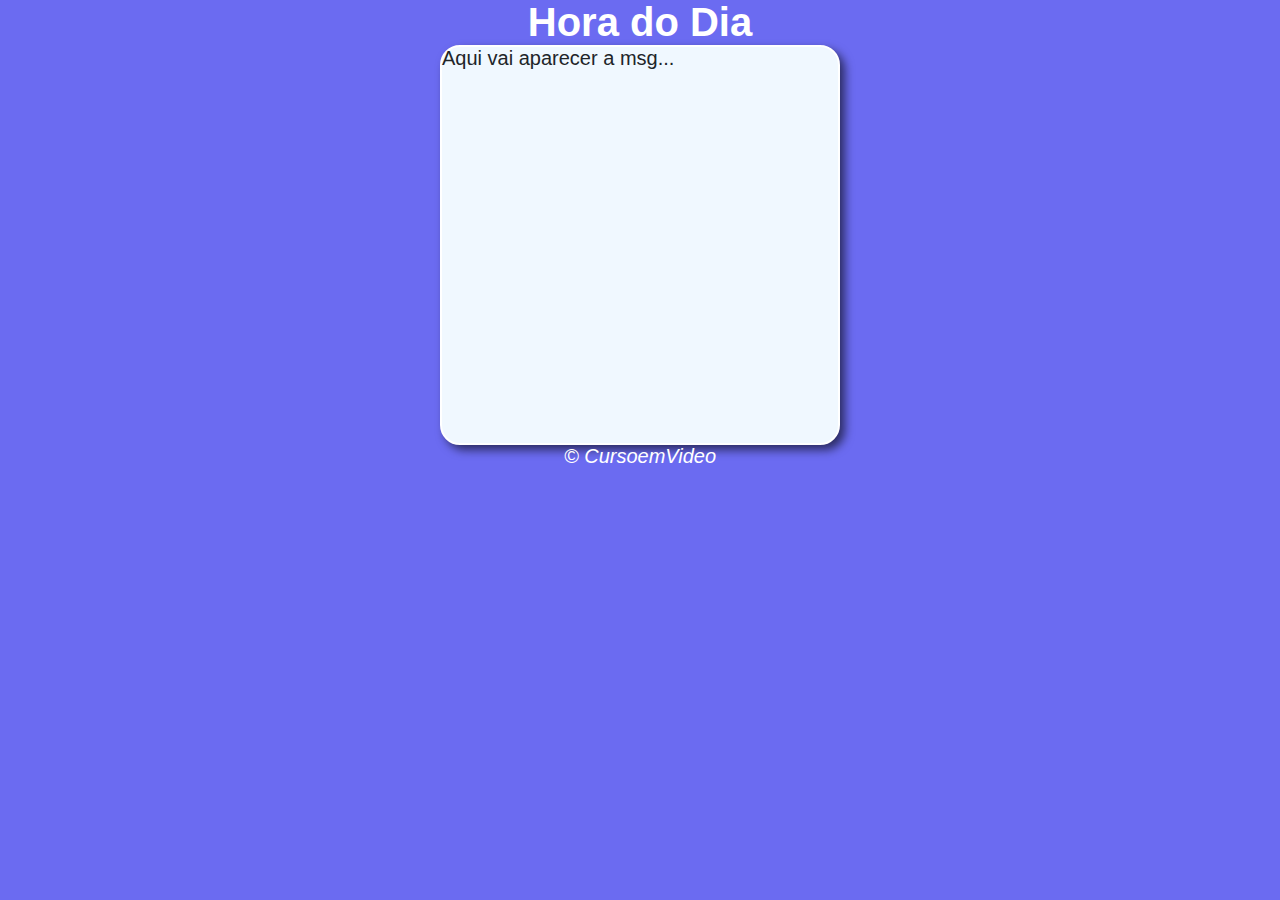
==== aula 12/exercicio 3/index.html @ 7261e890 "alteracao de modelo para index" ====
<!DOCTYPE html>
<html lang="pt-br">
<head>
    <meta charset="UTF-8">
    <meta http-equiv="X-UA-Compatible" content="IE=edge">
    <meta name="viewport" content="width=device-width, initial-scale=1.0">
    <title>Curso JS - CursoemVideo - Aula 13 - Exercícios</title>
    <link rel="stylesheet" href="./css/reset.css">
    <link rel="stylesheet" href="./css/estilo.css">
    
</head>
<body onload= "carregar()">
    <header class="cabecalho">
        <h1 class="titulo-principal">Hora do Dia</h1>
    </header>
    <main class="corpo-principal">
        <div class="box-principal">
            <section class="secao-dividir">
                <div id="msg" class="box-section-1">
                    <p id="msg">Aqui vai aparecer a msg...</p> 
                </div> 
                <div class="box-section-2">

                </div>

            </section>
        </div>
    </main>
    <footer>
        <p><em>&copy CursoemVideo</em> </p>
    </footer>
    <script src="./script14.js"></script>
</body>
</html>
---- aula 12/exercicio 3/css/estilo.css ----
body {
    background-color: rgb(107,107,241);
    font: normal 15pt Arial;
    display: flex;
    /* height: 100vh;
    width: 100vw;
    justify-content: center; */
    flex-direction: column;
    align-items: center;
}

.cabecalho .titulo-principal {
    color: white;
}

.box-principal {
    height: 400px;
    width: 400px;
    border: 2px solid white;
    border-radius: 20px;
    background-color: aliceblue;
    box-shadow: 5px 5px 10px rgba(0, 0, 0, 0.589);
}

footer p {
    color: white;
}
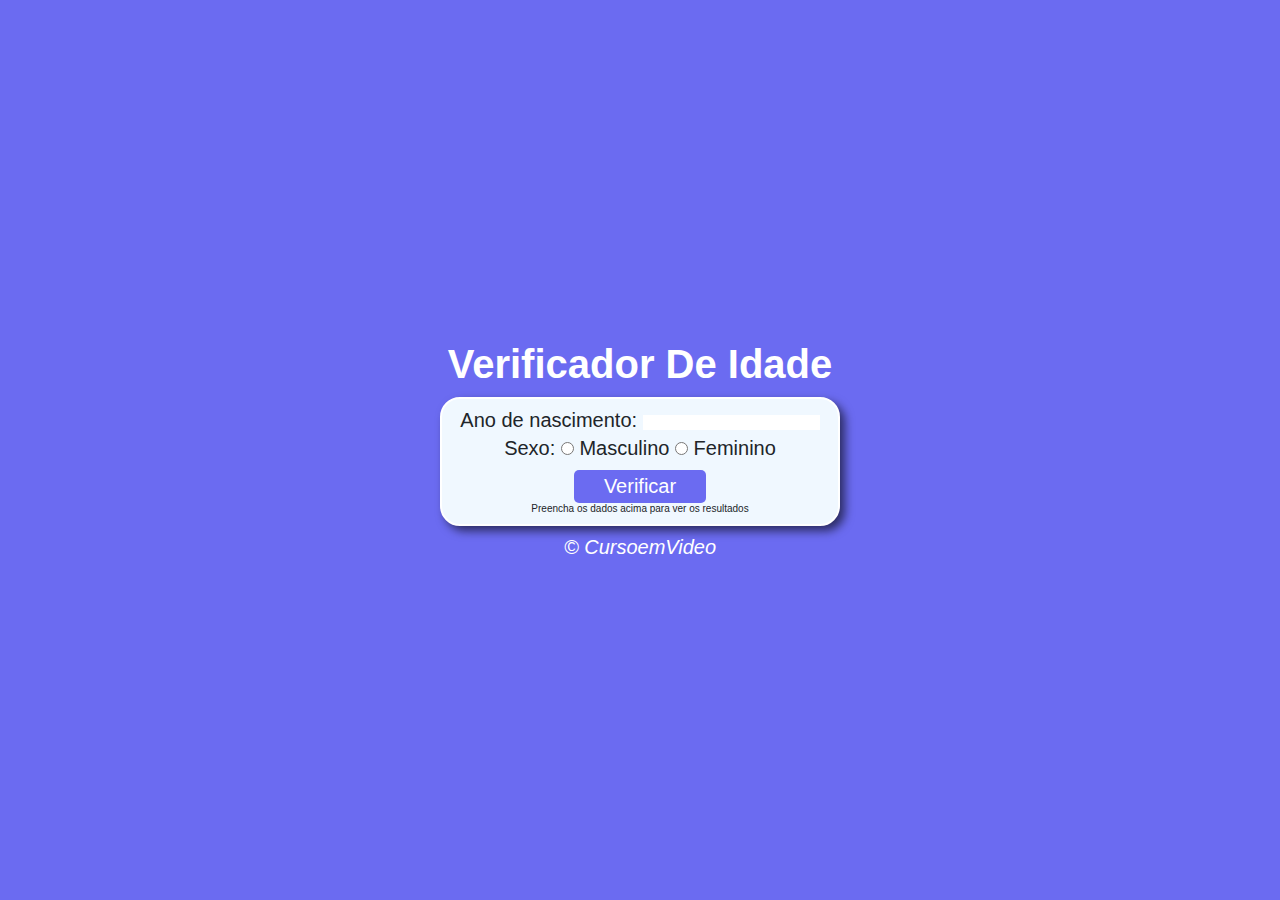
==== commit bcff3639: "finalizando exercicio 3" ====
--- a/aula 12/exercicio 3/index.html
+++ b/aula 12/exercicio 3/index.html
@@ -11,16 +11,26 @@
 </head>
 <body onload= "carregar()">
     <header class="cabecalho">
-        <h1 class="titulo-principal">Hora do Dia</h1>
+        <h1 class="titulo-principal">Verificador De Idade</h1>
     </header>
     <main class="corpo-principal">
         <div class="box-principal">
             <section class="secao-dividir">
-                <div id="msg" class="box-section-1">
-                    <p id="msg">Aqui vai aparecer a msg...</p> 
+                <div class="box-section-1">
+                    <p class="ano-nasc">Ano de nascimento:
+                        <input type="number" name="txt-ano" id="txt-ano" size="6">
+                        <label for="txt-number"></label>
+                    </p>
+                    <p class="sex-input">Sexo:
+                        <input type="radio" name="radsex" id="masc">
+                        <label for="masc">Masculino</label>
+                        <input type="radio" name="radsex" id="fem">
+                        <label for="fem" checked >Feminino</label>
+                    </p>
                 </div> 
-                <div class="box-section-2">
-
+                <div id="res" class="box-section-2">
+                    <input class="botao" type="button" value="Verificar" onclick="verificar()">
+                    <p>Preencha os dados acima para ver os resultados </p>
                 </div>
 
             </section>
@@ -29,6 +39,6 @@
     <footer>
         <p><em>&copy CursoemVideo</em> </p>
     </footer>
-    <script src="./script14.js"></script>
+    <script src="./script15.js"></script>
 </body>
 </html>--- a/aula 12/exercicio 3/css/estilo.css
+++ b/aula 12/exercicio 3/css/estilo.css
@@ -2,19 +2,20 @@
     background-color: rgb(107,107,241);
     font: normal 15pt Arial;
     display: flex;
-    /* height: 100vh;
+    height: 100vh;
     width: 100vw;
-    justify-content: center; */
+    justify-content: center;
     flex-direction: column;
     align-items: center;
 }
 
 .cabecalho .titulo-principal {
     color: white;
+    margin-bottom: 10px;
 }
 
 .box-principal {
-    height: 400px;
+    height: 100%;
     width: 400px;
     border: 2px solid white;
     border-radius: 20px;
@@ -22,7 +23,37 @@
     box-shadow: 5px 5px 10px rgba(0, 0, 0, 0.589);
 }
 
+.box-principal .secao-dividir .box-section-1 {
+    display: flex;
+    flex-direction: column;
+    align-items: center;
+    justify-content: space-around;
+    margin: 10px 0;
+}
+
+.box-principal .secao-dividir .box-section-1 .ano-nasc {
+    margin-bottom: 5px;
+}
+
+.box-principal .secao-dividir .box-section-2 {
+    display: flex;
+    flex-direction: column;
+    align-items: center;
+    justify-content: center;
+    font-size: 10px;
+    margin-bottom: 10px;
+}
+
+.box-principal .secao-dividir .box-section-2 .botao {
+    padding: 5px 30px;
+    background-color: rgb(107,107,241);
+    color: white;
+    border-radius: 5px;
+    font-size: 20px;
+}
+
 footer p {
     color: white;
+    margin-top: 10px;
 }
 
